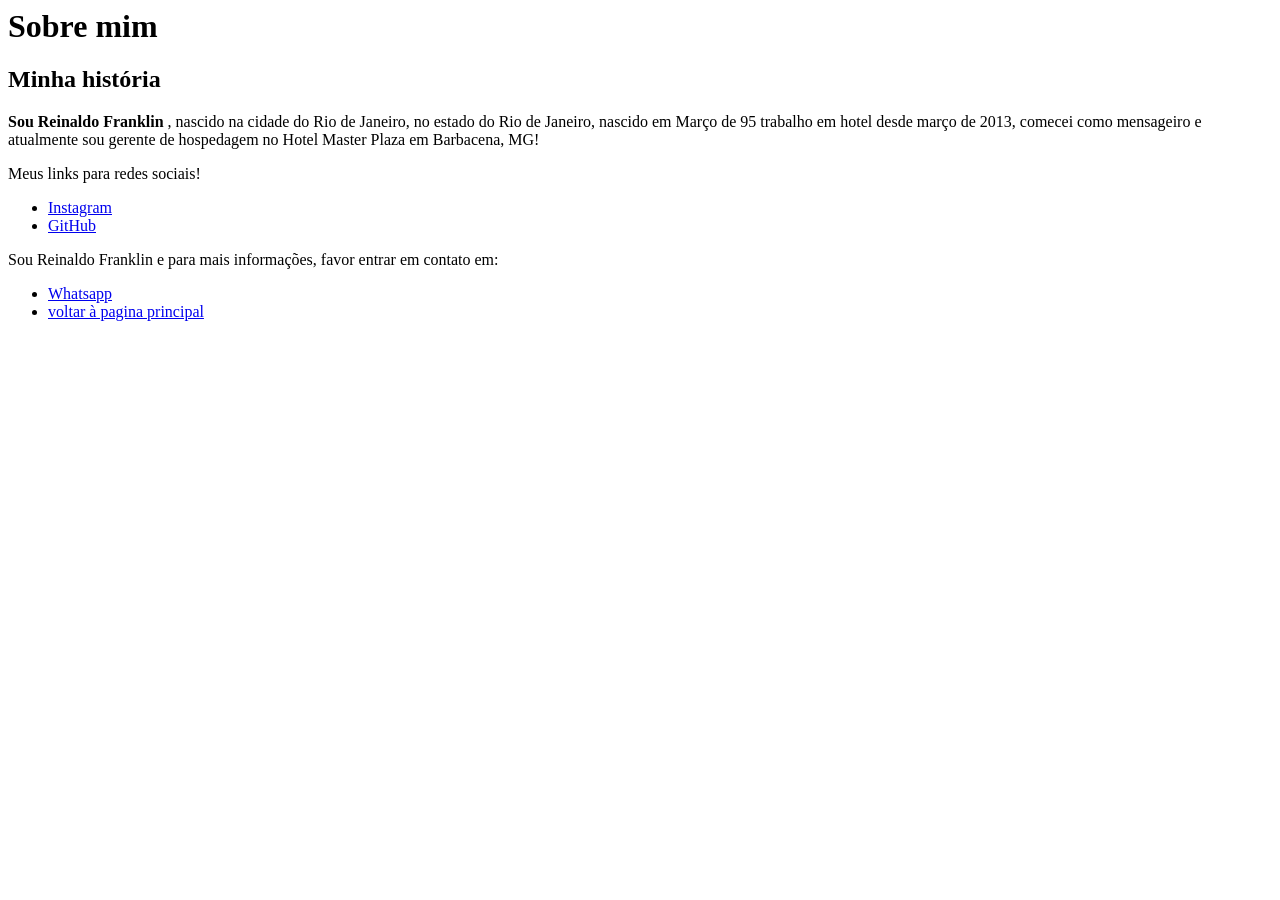
==== about.html @ 5b10a8d9 "Rename About.html to about.html" ====
<HTML>
<head> 
<title> Sobre </title>
 </head>

<body>
<header>
<h1> <b> Sobre mim </b> </h1>
</header>
<main>
<Section>
<h2> Minha história </h2>
<p> <b> Sou Reinaldo Franklin </b>, nascido na cidade do Rio de Janeiro, no estado do Rio de Janeiro, nascido em Março de 95 trabalho em hotel desde março de 2013, comecei como mensageiro e atualmente sou gerente de hospedagem no Hotel Master Plaza em Barbacena, MG! </p>
</section>
</main>
<p> Meus links para redes sociais! </p>
<nav>
  <ul>
    <li><a href="https://www.instagram.com/reiiinaldo/" target="_blank" rel="noopener noreferrer">Instagram</a></li>
       <li><a href="https://github.com/ReinaldoFranklin/Introdu-o-WEB" target="_blank" rel="noopener noreferrer">GitHub</a></li>
  </ul>
</nav>
<footer>
Sou Reinaldo Franklin e para mais informações, favor entrar em contato em: 
<ul>
<li> <a href="http://wa.me/5532999052302" target="_blank" rel="noopener noreferrer">Whatsapp</a></li>
<li> <a href="index.html">voltar à pagina principal </a>
</ul>
</footer>
</body>
</html>
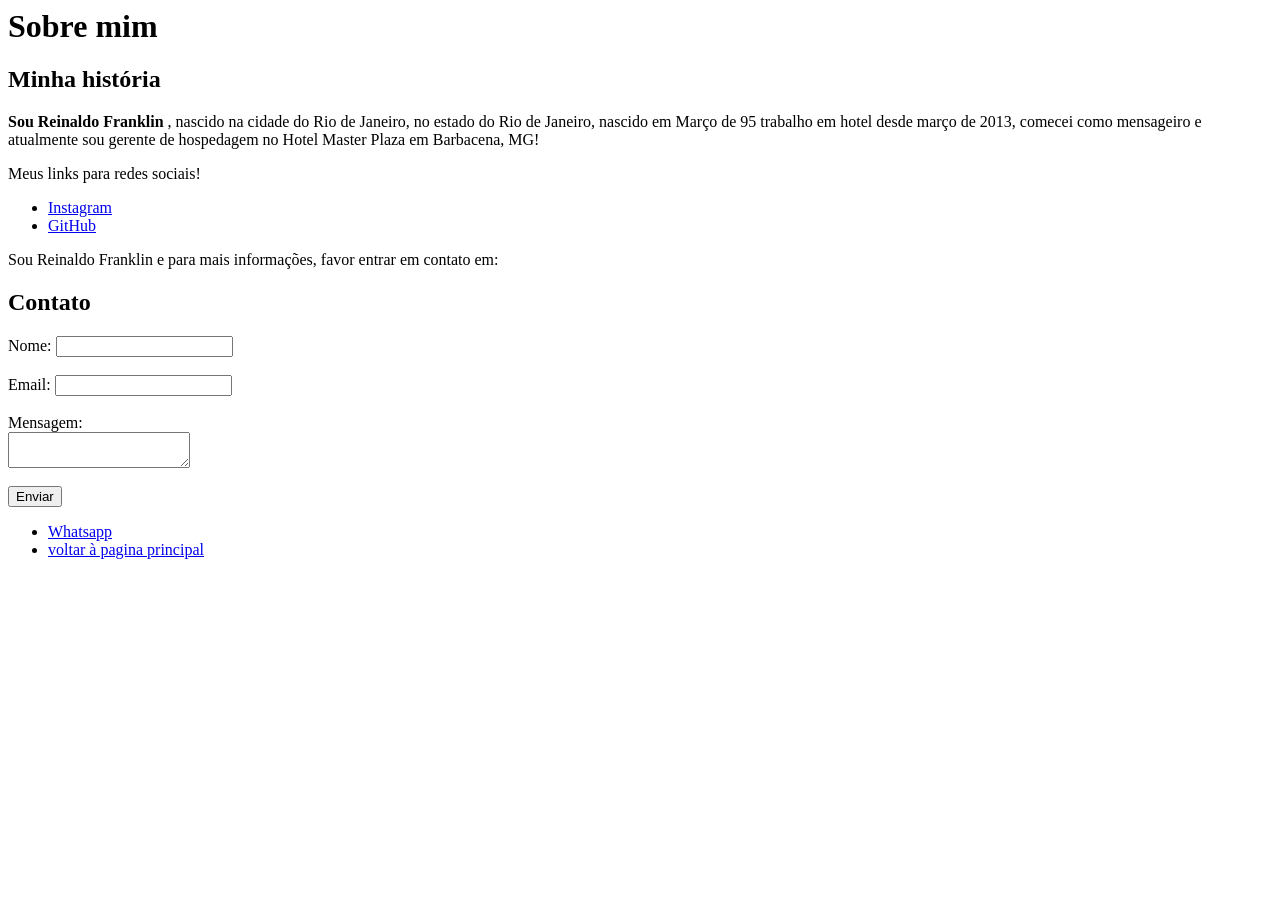
==== commit 0800ff8e: "Add contact form and update footer links Added a contact form for user inquiries." ====
--- a/about.html
+++ b/about.html
@@ -22,6 +22,17 @@
 </nav>
 <footer>
 Sou Reinaldo Franklin e para mais informações, favor entrar em contato em: 
+ <section id="contato">
+  <h2> Contato </h2>
+  <form action="contato" method="get">
+    <label for="nome">Nome:</label>
+    <input type="text" id="nome" name="nome" required><br><br>
+    <label for="email">Email:</label>
+    <input type="email" id="email" name="email" required><br><br>
+    <label for="mensagem">Mensagem:</label><br>
+    <textarea id="mensagem" name="mensagem" required></textarea><br><br>
+    <input type="submit" value="Enviar">
+  </form>
 <ul>
 <li> <a href="http://wa.me/5532999052302" target="_blank" rel="noopener noreferrer">Whatsapp</a></li>
 <li> <a href="index.html">voltar à pagina principal </a>
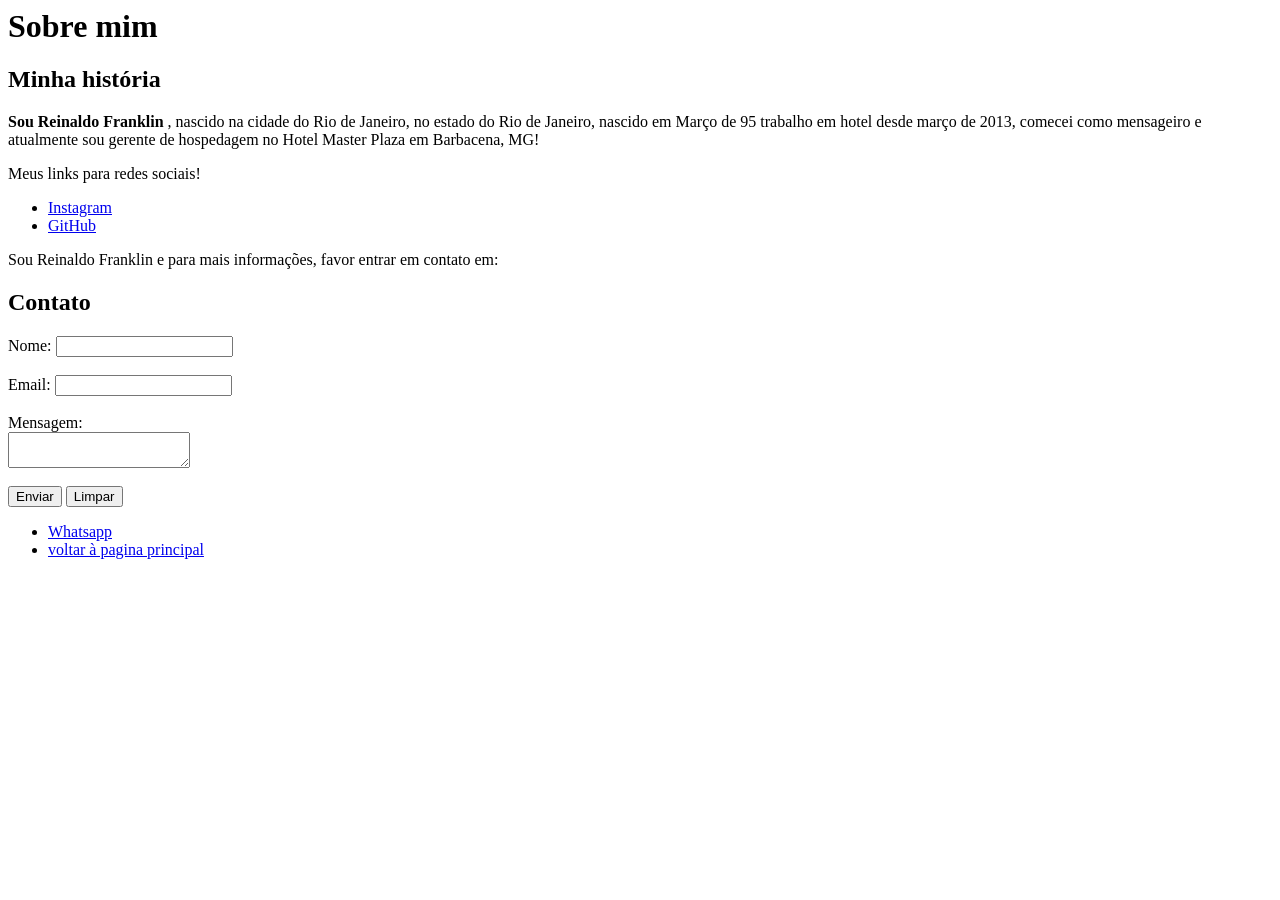
==== commit 7a1ea270: "Enhance about.html with contact form updates Updated the contact form to include a reset button and " ====
--- a/about.html
+++ b/about.html
@@ -31,7 +31,8 @@
     <input type="email" id="email" name="email" required><br><br>
     <label for="mensagem">Mensagem:</label><br>
     <textarea id="mensagem" name="mensagem" required></textarea><br><br>
-    <input type="submit" value="Enviar">
+    <button type="submit">Enviar</button>
+    <button type="reset">Limpar</button> 
   </form>
 <ul>
 <li> <a href="http://wa.me/5532999052302" target="_blank" rel="noopener noreferrer">Whatsapp</a></li>
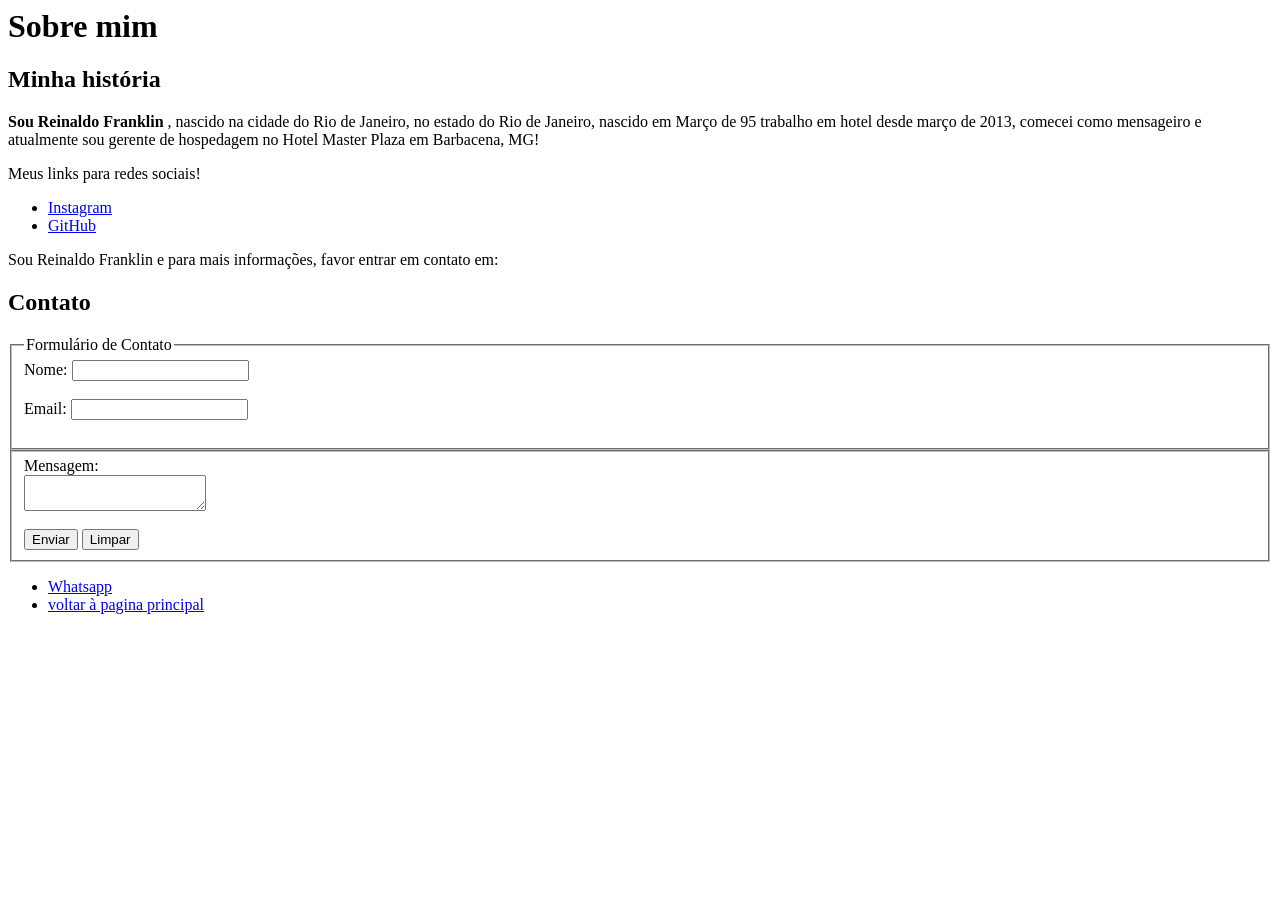
==== commit a6366358: "Refactor contact form with fieldset elements Added fieldset elements to the contact form for better " ====
--- a/about.html
+++ b/about.html
@@ -22,17 +22,22 @@
 </nav>
 <footer>
 Sou Reinaldo Franklin e para mais informações, favor entrar em contato em: 
- <section id="contato">
+<section id="contato">
   <h2> Contato </h2>
   <form action="contato" method="get">
+    <fieldset>
+      <legend>Formulário de Contato</legend>
     <label for="nome">Nome:</label>
     <input type="text" id="nome" name="nome" required><br><br>
     <label for="email">Email:</label>
     <input type="email" id="email" name="email" required><br><br>
+    </fieldset>
+    <fieldset>
     <label for="mensagem">Mensagem:</label><br>
     <textarea id="mensagem" name="mensagem" required></textarea><br><br>
     <button type="submit">Enviar</button>
     <button type="reset">Limpar</button> 
+    </fieldset>
   </form>
 <ul>
 <li> <a href="http://wa.me/5532999052302" target="_blank" rel="noopener noreferrer">Whatsapp</a></li>
